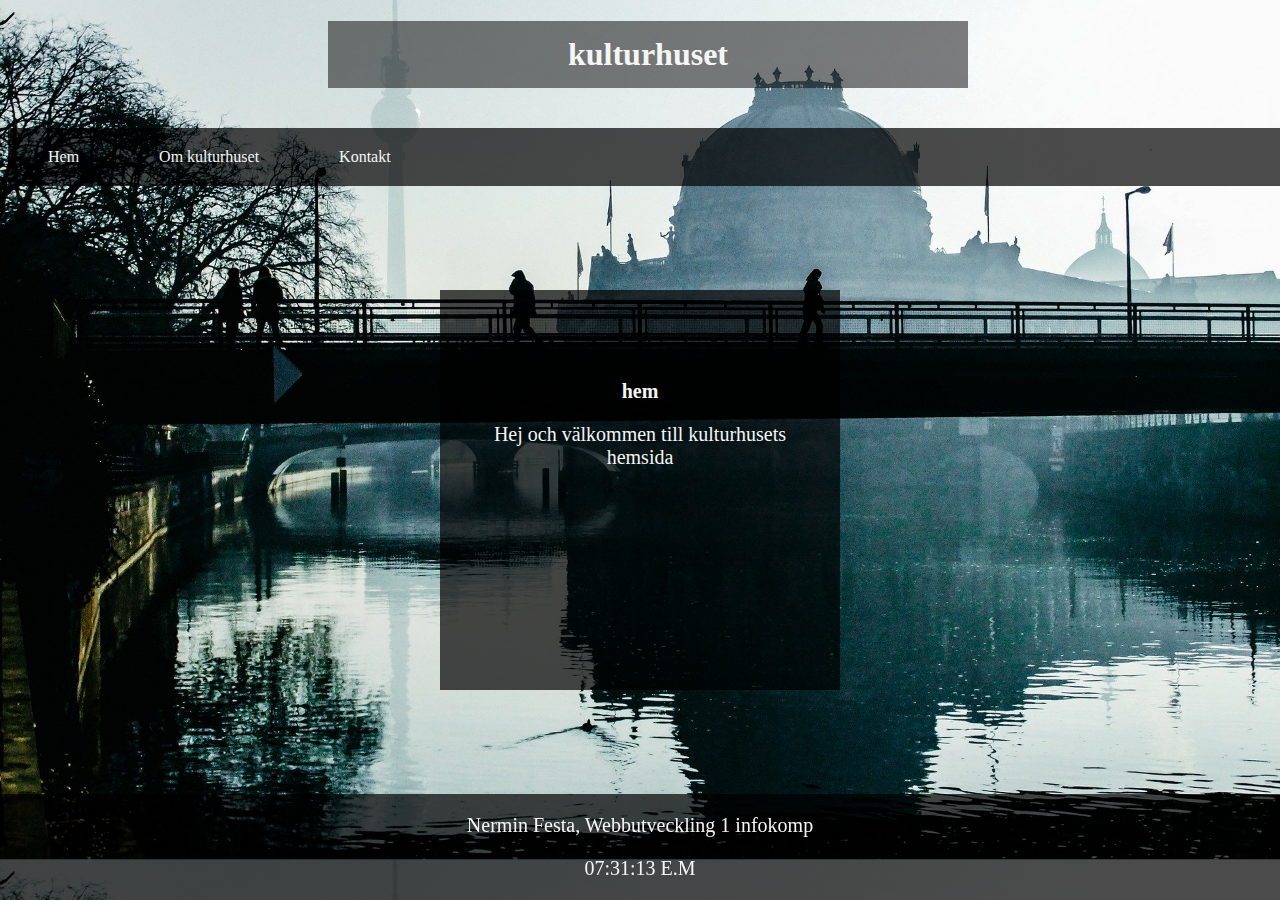
==== index.html @ b4f10bf2 "update" ====
<!--/ Jag hämtade en startmall med hjälp av utropstecknet.-->

<!DOCTYPE html>
<html lang="en">
<head>
    <meta charset="UTF-8">
    <meta name="viewport" content="width=device-width, initial-scale=1.0">
<!-- Här hämtade jag en css fil som heter "main.css"-->
    <link rel = "stylesheet" href = "src/style/main.css">
    
</head>
<!-- Jag satte in en div här sedan som är en kodblock. Genom att skriva div "wrapper" så binder jag ihop hemsidan som blir en form av ett kodblock-->
<div class = "wrapper">
    <header>
        <h1 class="title">kulturhuset</h1>
        <br>
        <div class = "nav">
            <nav>
                <ul>
                    <li><a href = "index.html">Hem</a></li>
                    <li><a href = "./src/html/aboutUs.html">Om kulturhuset</a></li>
                    <li><a href = "./src/html/contactPage.html">Kontakt</a></li>
                </ul>
            </nav>
        </div>
    </header>
<body>
    <!-- Jag har en div med ett nav som står för navigeringsfält.
    Jag har en href som hämtar mina html filer.-->
  <div class = "main-content">
      <h3>hem</h3>
    
      <section>
        <article>
            <p>Hej och välkommen till kulturhusets hemsida</p>
        </article>
    </section>

  </div>
    <!-- här lade jag till section för att wrappa ihop relaterade elementer så man kan binda ihop koderna.
    här lade jag även till article som texthost så att man kunde skriva information om kulturhuset-->

    
    <!-- här lade jag en footer med två paragraftaggar. 
    En med mitt namn och namnet på kursen
    och en med id clockwork där jag visar klockan från javascript-->
    <footer>
        <p>Nermin Festa, Webbutveckling 1 infokomp</p>
        <p id = "clockWork" class="clock"></p>
    </footer>
</div>
<!-- här anropar jag på javascript med scripttaggen.-->
<script src = "src/script/index.js"></script>
</body>
</html>
---- src/style/main.css ----
@import url(header.css);
@import url(body.css);
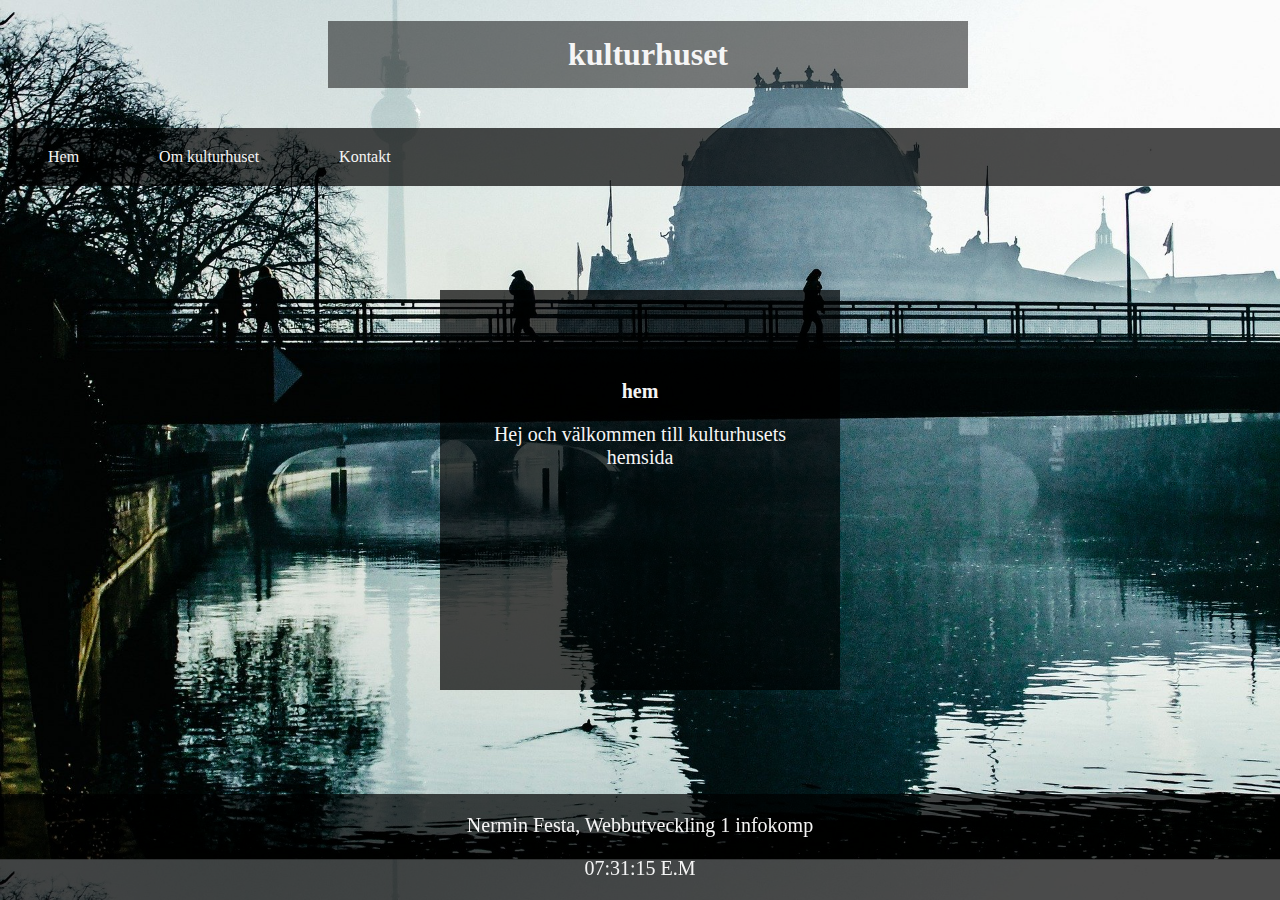
==== commit 3e048885: "update" ====
--- a/index.html
+++ b/index.html
@@ -50,6 +50,6 @@
     </footer>
 </div>
 <!-- här anropar jag på javascript med scripttaggen.-->
-<script src = "src/script/index.js"></script>
+<script src = "src/script/clock.js"></script>
 </body>
 </html>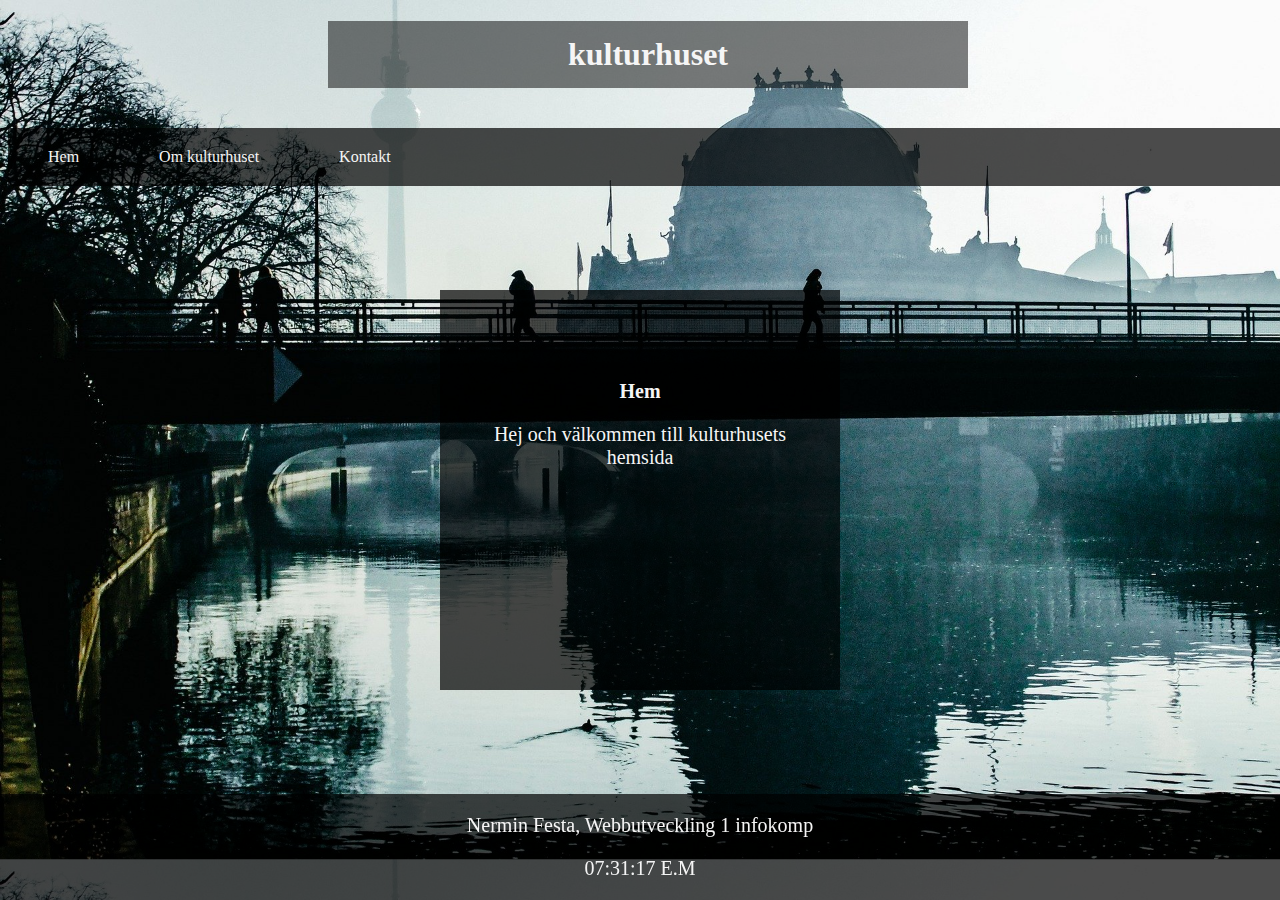
==== commit bdd98fb6: "snyggade till koden lite" ====
--- a/index.html
+++ b/index.html
@@ -1,5 +1,4 @@
-<!--/ Jag hämtade en startmall med hjälp av utropstecknet.-->
-
+<!--/ Jag hämtade en startmall med hjälp av !-kommandot-->
 <!DOCTYPE html>
 <html lang="en">
 <head>
@@ -7,7 +6,6 @@
     <meta name="viewport" content="width=device-width, initial-scale=1.0">
 <!-- Här hämtade jag en css fil som heter "main.css"-->
     <link rel = "stylesheet" href = "src/style/main.css">
-    
 </head>
 <!-- Jag satte in en div här sedan som är en kodblock. Genom att skriva div "wrapper" så binder jag ihop hemsidan som blir en form av ett kodblock-->
 <div class = "wrapper">
@@ -28,8 +26,7 @@
     <!-- Jag har en div med ett nav som står för navigeringsfält.
     Jag har en href som hämtar mina html filer.-->
   <div class = "main-content">
-      <h3>hem</h3>
-    
+      <h3>Hem</h3>   
       <section>
         <article>
             <p>Hej och välkommen till kulturhusets hemsida</p>
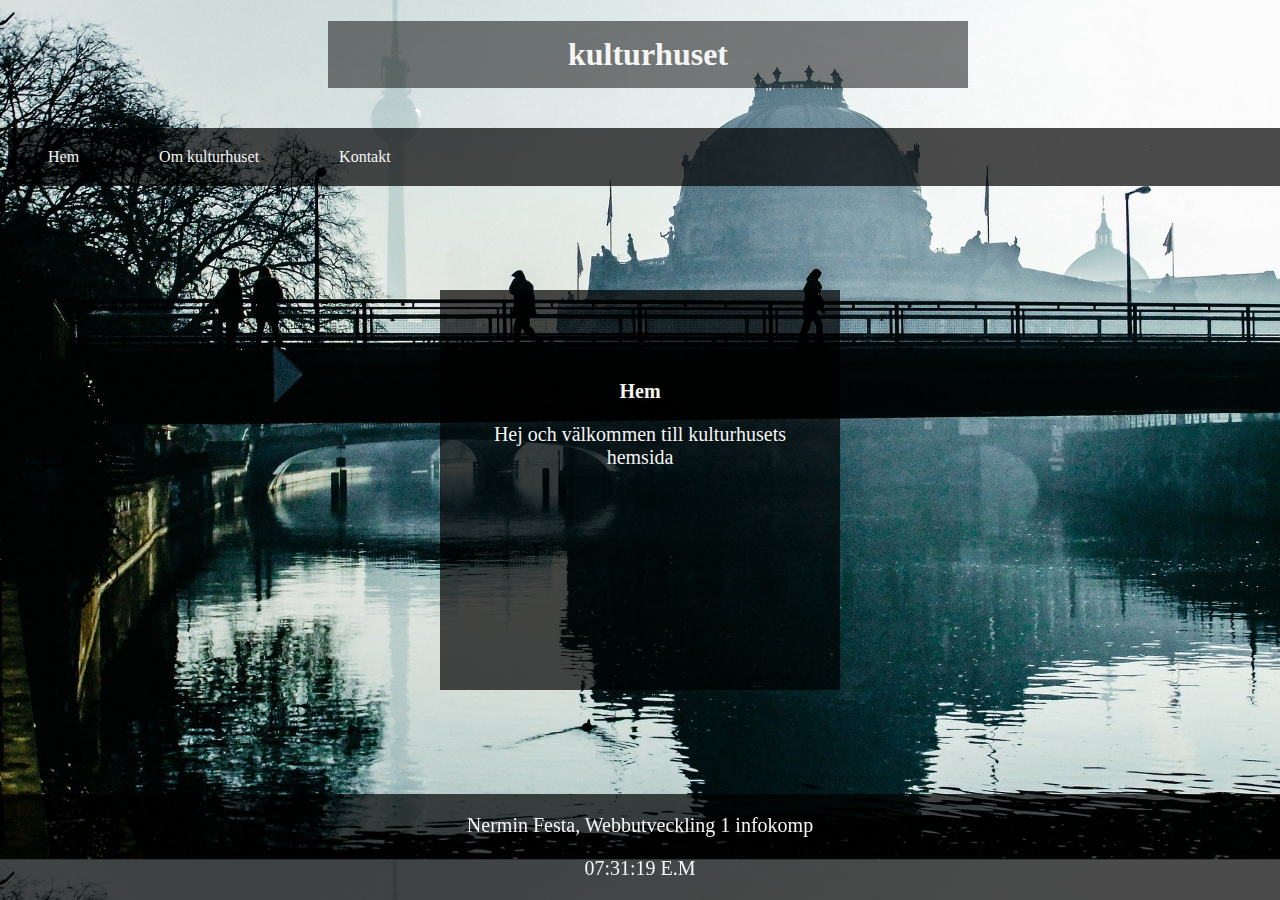
==== commit f4dd8f65: "snyggade till koden lite" ====
--- a/index.html
+++ b/index.html
@@ -26,21 +26,18 @@
     <!-- Jag har en div med ett nav som står för navigeringsfält.
     Jag har en href som hämtar mina html filer.-->
   <div class = "main-content">
-      <h3>Hem</h3>   
+      <h3>Hem</h3>
+          <!-- här lade jag till section för att wrappa ihop relaterade elementer så man kan binda ihop koderna.
+    här lade jag även till article som texthost så att man kunde skriva information om kulturhuset-->
       <section>
         <article>
             <p>Hej och välkommen till kulturhusets hemsida</p>
         </article>
     </section>
-
   </div>
-    <!-- här lade jag till section för att wrappa ihop relaterade elementer så man kan binda ihop koderna.
-    här lade jag även till article som texthost så att man kunde skriva information om kulturhuset-->
-
-    
     <!-- här lade jag en footer med två paragraftaggar. 
     En med mitt namn och namnet på kursen
-    och en med id clockwork där jag visar klockan från javascript-->
+    och en med id "clockWork" där jag visar klockan från javascript-->
     <footer>
         <p>Nermin Festa, Webbutveckling 1 infokomp</p>
         <p id = "clockWork" class="clock"></p>
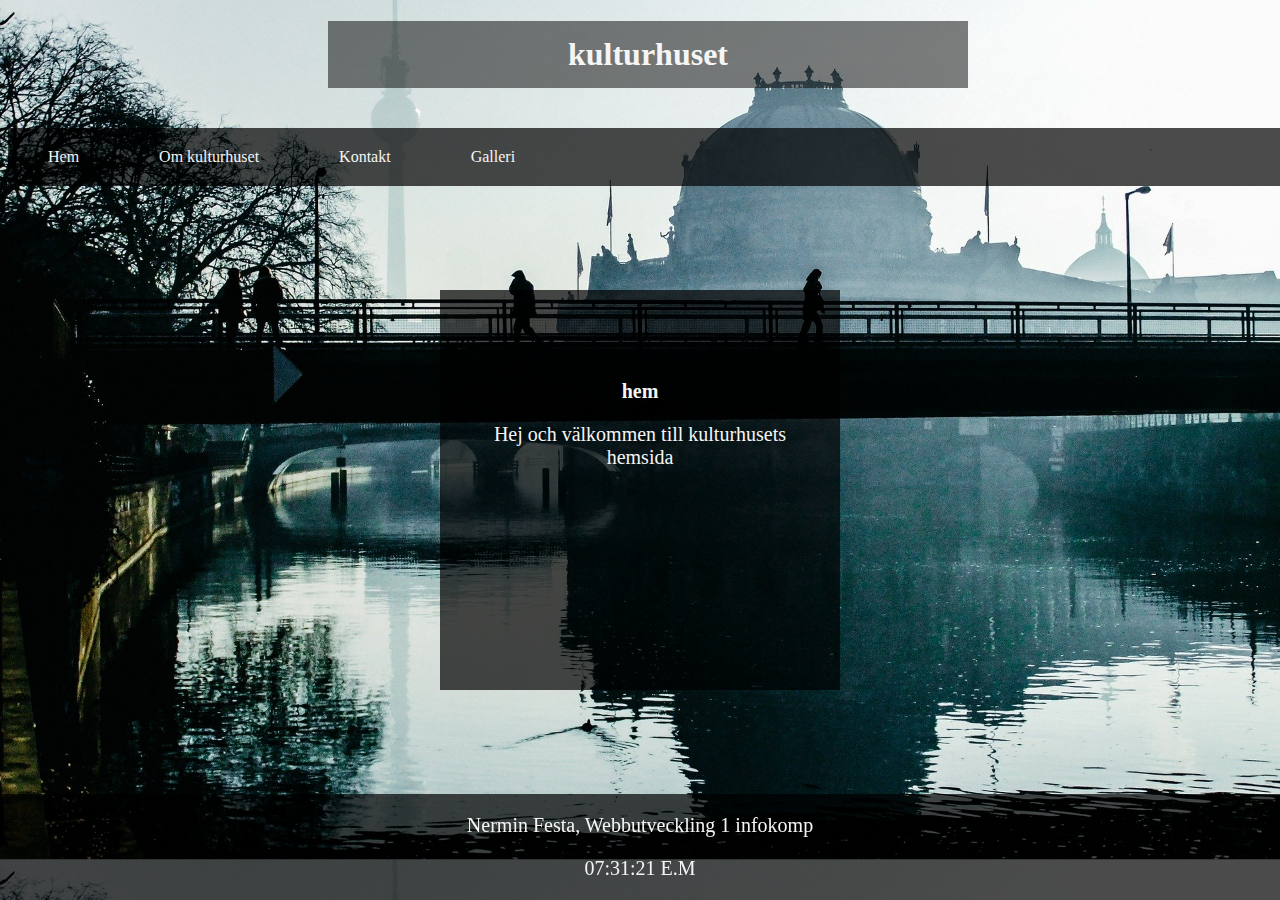
==== commit f5d535a3: "update" ====
--- a/index.html
+++ b/index.html
@@ -1,4 +1,5 @@
-<!--/ Jag hämtade en startmall med hjälp av !-kommandot-->
+<!--/ Jag hämtade en startmall med hjälp av utropstecknet.-->
+
 <!DOCTYPE html>
 <html lang="en">
 <head>
@@ -6,6 +7,7 @@
     <meta name="viewport" content="width=device-width, initial-scale=1.0">
 <!-- Här hämtade jag en css fil som heter "main.css"-->
     <link rel = "stylesheet" href = "src/style/main.css">
+    
 </head>
 <!-- Jag satte in en div här sedan som är en kodblock. Genom att skriva div "wrapper" så binder jag ihop hemsidan som blir en form av ett kodblock-->
 <div class = "wrapper">
@@ -18,6 +20,7 @@
                     <li><a href = "index.html">Hem</a></li>
                     <li><a href = "./src/html/aboutUs.html">Om kulturhuset</a></li>
                     <li><a href = "./src/html/contactPage.html">Kontakt</a></li>
+                    <li><a href = "./src/html/Gallery.html">Galleri</a></li>
                 </ul>
             </nav>
         </div>
@@ -26,18 +29,22 @@
     <!-- Jag har en div med ett nav som står för navigeringsfält.
     Jag har en href som hämtar mina html filer.-->
   <div class = "main-content">
-      <h3>Hem</h3>
-          <!-- här lade jag till section för att wrappa ihop relaterade elementer så man kan binda ihop koderna.
-    här lade jag även till article som texthost så att man kunde skriva information om kulturhuset-->
+      <h3>hem</h3>
+    
       <section>
         <article>
             <p>Hej och välkommen till kulturhusets hemsida</p>
         </article>
     </section>
+
   </div>
+    <!-- här lade jag till section för att wrappa ihop relaterade elementer så man kan binda ihop koderna.
+    här lade jag även till article som texthost så att man kunde skriva information om kulturhuset-->
+
+    
     <!-- här lade jag en footer med två paragraftaggar. 
     En med mitt namn och namnet på kursen
-    och en med id "clockWork" där jag visar klockan från javascript-->
+    och en med id clockwork där jag visar klockan från javascript-->
     <footer>
         <p>Nermin Festa, Webbutveckling 1 infokomp</p>
         <p id = "clockWork" class="clock"></p>
--- a/src/style/main.css
+++ b/src/style/main.css
@@ -1,2 +1,3 @@
 @import url(header.css);
-@import url(body.css);+@import url(body.css);
+@import url(carusel.css);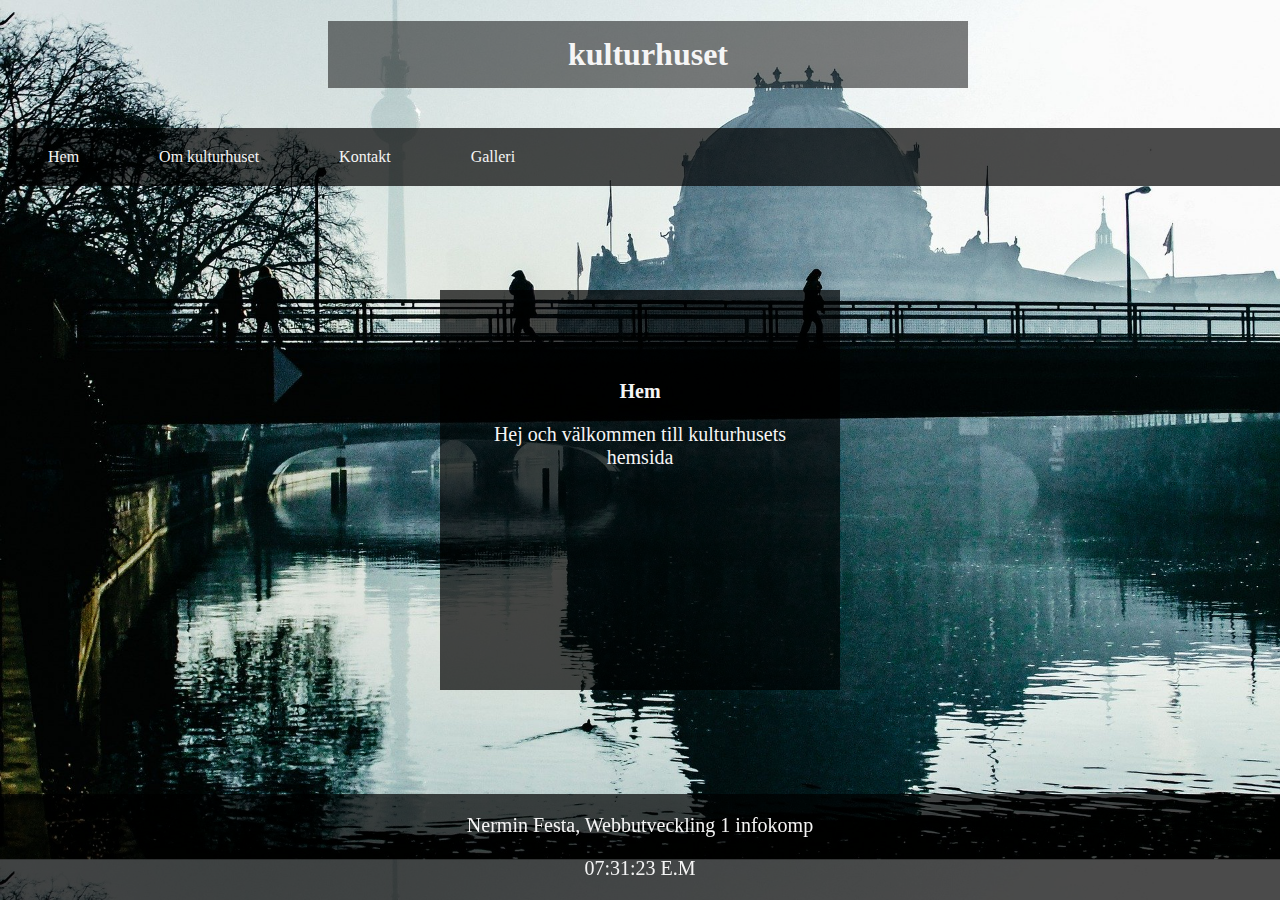
==== commit 6d627dd8: "Merge branch 'master' of https://github.com/Nermin-del/Nermin" ====
--- a/index.html
+++ b/index.html
@@ -1,5 +1,4 @@
-<!--/ Jag hämtade en startmall med hjälp av utropstecknet.-->
-
+<!--/ Jag hämtade en startmall med hjälp av !-kommandot-->
 <!DOCTYPE html>
 <html lang="en">
 <head>
@@ -7,7 +6,6 @@
     <meta name="viewport" content="width=device-width, initial-scale=1.0">
 <!-- Här hämtade jag en css fil som heter "main.css"-->
     <link rel = "stylesheet" href = "src/style/main.css">
-    
 </head>
 <!-- Jag satte in en div här sedan som är en kodblock. Genom att skriva div "wrapper" så binder jag ihop hemsidan som blir en form av ett kodblock-->
 <div class = "wrapper">
@@ -29,22 +27,18 @@
     <!-- Jag har en div med ett nav som står för navigeringsfält.
     Jag har en href som hämtar mina html filer.-->
   <div class = "main-content">
-      <h3>hem</h3>
-    
+      <h3>Hem</h3>
+          <!-- här lade jag till section för att wrappa ihop relaterade elementer så man kan binda ihop koderna.
+    här lade jag även till article som texthost så att man kunde skriva information om kulturhuset-->
       <section>
         <article>
             <p>Hej och välkommen till kulturhusets hemsida</p>
         </article>
     </section>
-
   </div>
-    <!-- här lade jag till section för att wrappa ihop relaterade elementer så man kan binda ihop koderna.
-    här lade jag även till article som texthost så att man kunde skriva information om kulturhuset-->
-
-    
     <!-- här lade jag en footer med två paragraftaggar. 
     En med mitt namn och namnet på kursen
-    och en med id clockwork där jag visar klockan från javascript-->
+    och en med id "clockWork" där jag visar klockan från javascript-->
     <footer>
         <p>Nermin Festa, Webbutveckling 1 infokomp</p>
         <p id = "clockWork" class="clock"></p>
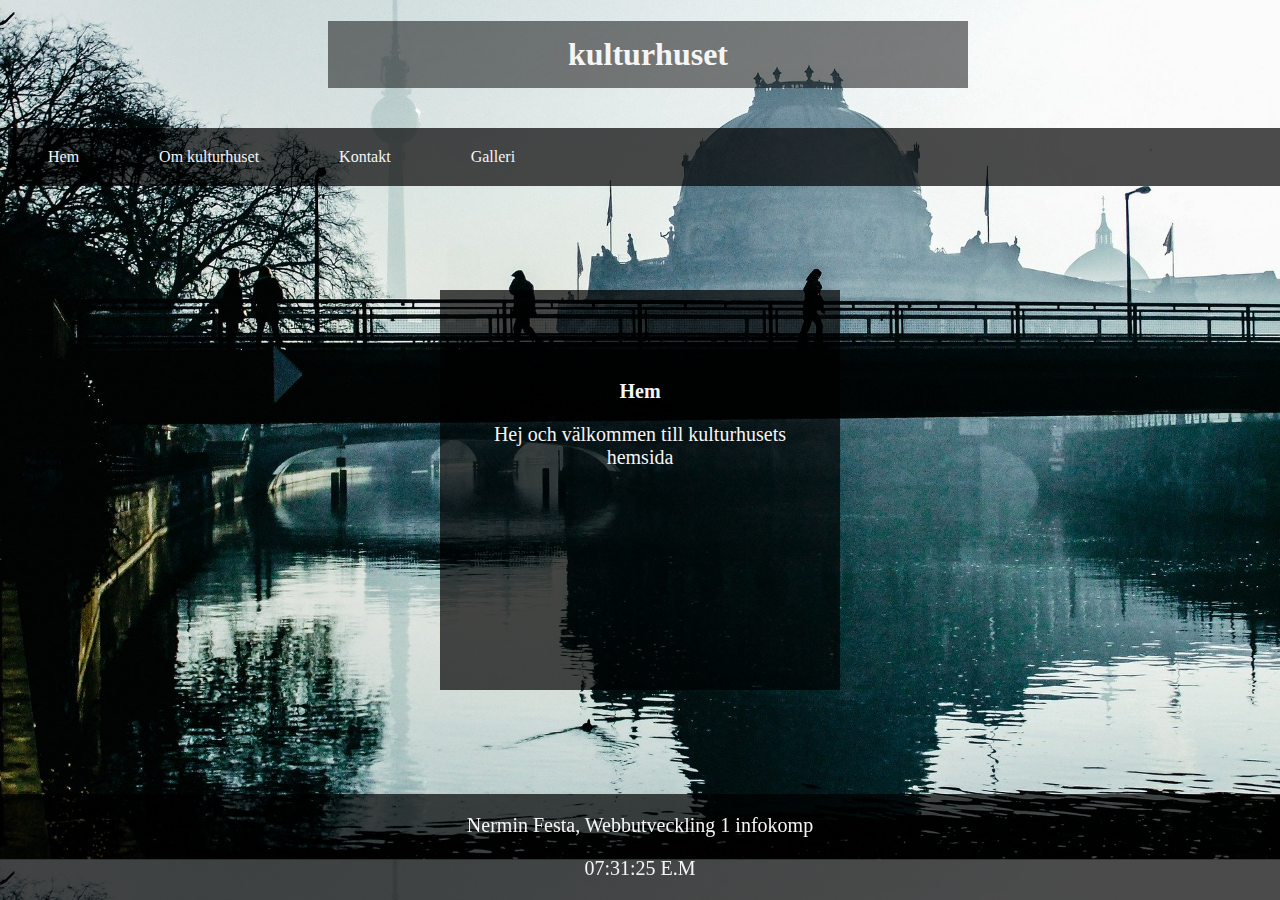
==== commit 46c2d33a: "update" ====
--- a/index.html
+++ b/index.html
@@ -6,8 +6,10 @@
     <meta name="viewport" content="width=device-width, initial-scale=1.0">
 <!-- Här hämtade jag en css fil som heter "main.css"-->
     <link rel = "stylesheet" href = "src/style/main.css">
+    <title>Kulturhuset</title>
 </head>
 <!-- Jag satte in en div här sedan som är en kodblock. Genom att skriva div "wrapper" så binder jag ihop hemsidan som blir en form av ett kodblock-->
+<body>
 <div class = "wrapper">
     <header>
         <h1 class="title">kulturhuset</h1>
@@ -23,18 +25,15 @@
             </nav>
         </div>
     </header>
-<body>
     <!-- Jag har en div med ett nav som står för navigeringsfält.
     Jag har en href som hämtar mina html filer.-->
   <div class = "main-content">
-      <h3>Hem</h3>
           <!-- här lade jag till section för att wrappa ihop relaterade elementer så man kan binda ihop koderna.
     här lade jag även till article som texthost så att man kunde skriva information om kulturhuset-->
-      <section>
         <article>
+            <h3>Hem</h3>
             <p>Hej och välkommen till kulturhusets hemsida</p>
         </article>
-    </section>
   </div>
     <!-- här lade jag en footer med två paragraftaggar. 
     En med mitt namn och namnet på kursen
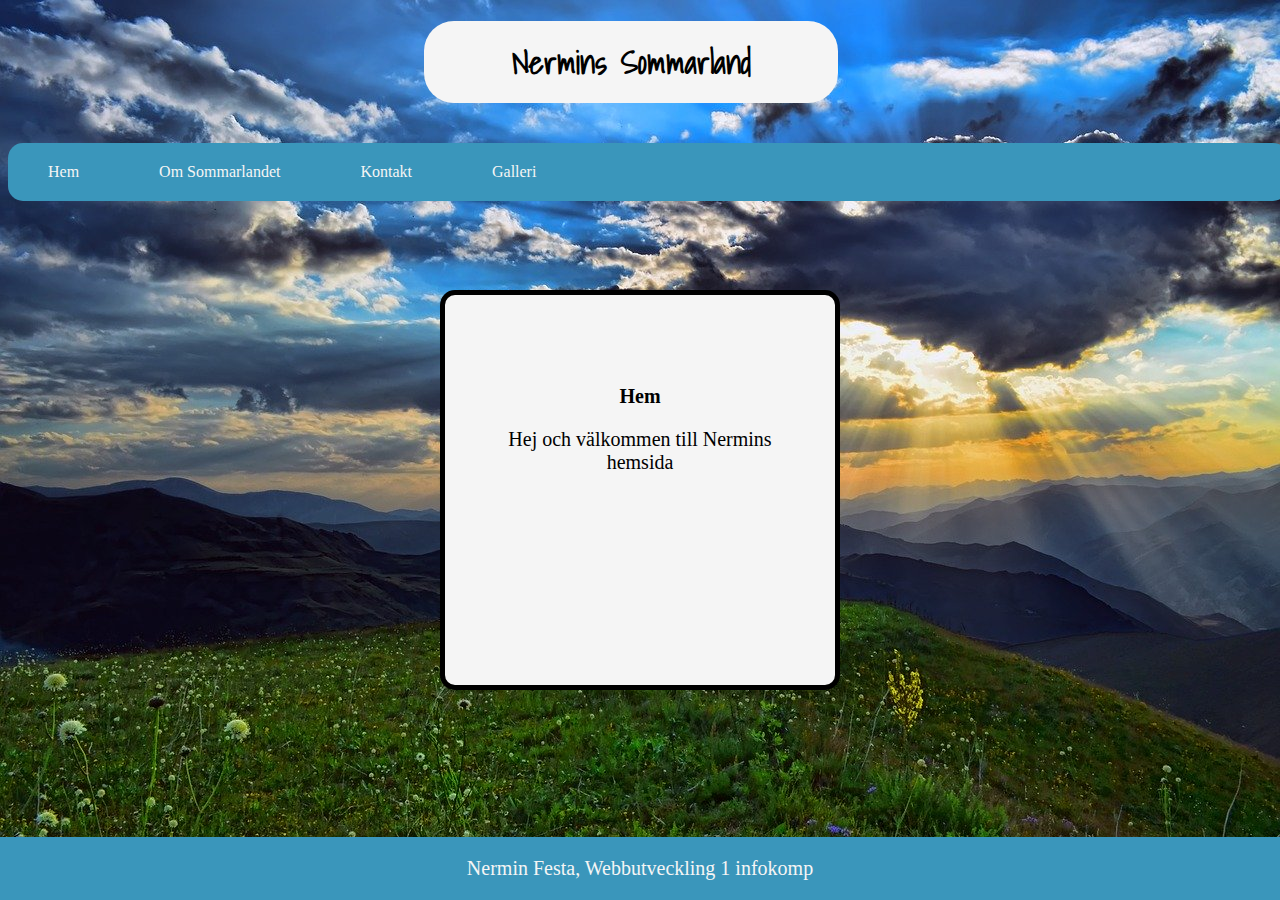
==== commit 91d43ca5: "added new summertime version" ====
--- a/index.html
+++ b/index.html
@@ -5,20 +5,21 @@
     <meta charset="UTF-8">
     <meta name="viewport" content="width=device-width, initial-scale=1.0">
 <!-- Här hämtade jag en css fil som heter "main.css"-->
+<link href="https://fonts.googleapis.com/css2?family=Shadows+Into+Light&display=swap" rel="stylesheet">
     <link rel = "stylesheet" href = "src/style/main.css">
-    <title>Kulturhuset</title>
+    <title>Nermins Sommarland</title>
 </head>
 <!-- Jag satte in en div här sedan som är en kodblock. Genom att skriva div "wrapper" så binder jag ihop hemsidan som blir en form av ett kodblock-->
 <body>
 <div class = "wrapper">
     <header>
-        <h1 class="title">kulturhuset</h1>
+        <h1 class="title">Nermins Sommarland</h1>
         <br>
         <div class = "nav">
             <nav>
                 <ul>
                     <li><a href = "index.html">Hem</a></li>
-                    <li><a href = "./src/html/aboutUs.html">Om kulturhuset</a></li>
+                    <li><a href = "./src/html/aboutUs.html">Om Sommarlandet</a></li>
                     <li><a href = "./src/html/contactPage.html">Kontakt</a></li>
                     <li><a href = "./src/html/Gallery.html">Galleri</a></li>
                 </ul>
@@ -29,21 +30,17 @@
     Jag har en href som hämtar mina html filer.-->
   <div class = "main-content">
           <!-- här lade jag till section för att wrappa ihop relaterade elementer så man kan binda ihop koderna.
-    här lade jag även till article som texthost så att man kunde skriva information om kulturhuset-->
+    här lade jag även till article som texthost så att man kunde skriva information om sommarlandet-->
         <article>
             <h3>Hem</h3>
-            <p>Hej och välkommen till kulturhusets hemsida</p>
+            <p>Hej och välkommen till Nermins hemsida</p>
         </article>
   </div>
     <!-- här lade jag en footer med två paragraftaggar. 
-    En med mitt namn och namnet på kursen
-    och en med id "clockWork" där jag visar klockan från javascript-->
+    En med mitt namn och namnet på kursen.-->
     <footer>
         <p>Nermin Festa, Webbutveckling 1 infokomp</p>
-        <p id = "clockWork" class="clock"></p>
     </footer>
 </div>
-<!-- här anropar jag på javascript med scripttaggen.-->
-<script src = "src/script/clock.js"></script>
 </body>
 </html>